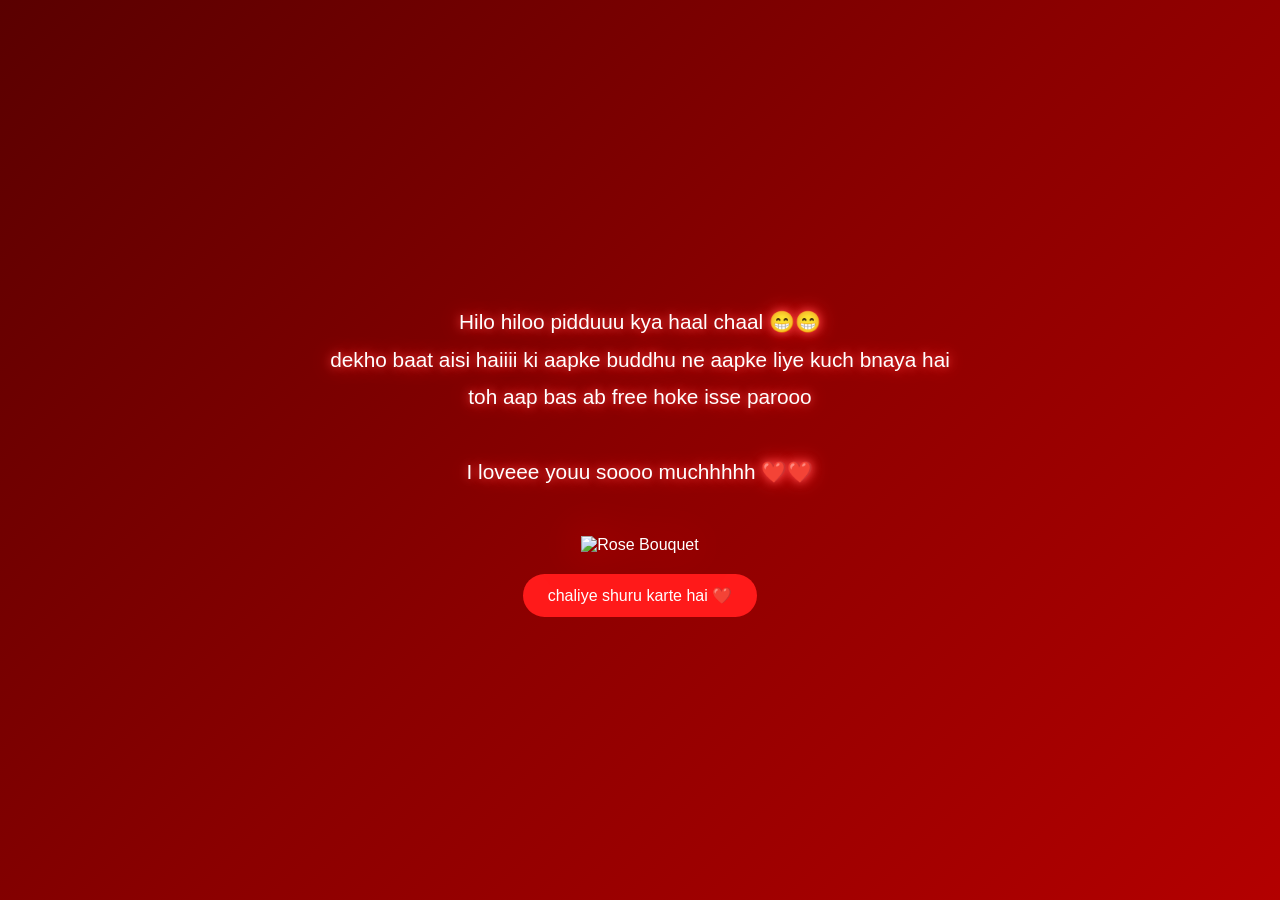
==== index.html @ d9f28ba8 "Add initial HTML structure for Rose Day" ====
<!DOCTYPE html>
<html>
<head>
    <title>Rose Day</title>
    <link rel="stylesheet" href="style.css">

    <style>
        body {
            background: linear-gradient(135deg, #5a0000, #8b0000, #b30000);
            overflow-x: hidden;
        }

        .glow-text {
            color: #ffffff;
            text-shadow: 0 0 10px #ff4d4d, 0 0 20px #ff1a1a;
            font-size: 1.3rem;
            line-height: 1.8;
        }

        .bouquet {
            margin-top: 25px;
            width: 220px;
            filter: drop-shadow(0 0 20px rgba(255, 0, 0, 0.7));
        }

        .rose {
            position: fixed;
            top: -50px;
            font-size: 24px;
            animation: fall linear infinite;
        }

        @keyframes fall {
            to {
                transform: translateY(110vh);
            }
        }
    </style>
</head>

<body>

    <div class="container">

        <p class="glow-text">
            Hilo hiloo pidduuu kya haal chaal 😁😁 <br>
            dekho baat aisi haiiii ki aapke buddhu ne aapke liye kuch bnaya hai <br>
            toh aap bas ab free hoke isse parooo <br><br>
            I loveee youu soooo muchhhhh ❤️❤️
        </p>

        <!-- Rose Bouquet Image -->
        <img class="bouquet"
        src="https://pngimg.com/uploads/rose_bouquet/rose_bouquet_PNG23.png"
        alt="Rose Bouquet">

        <br>

        <!-- Button goes to Propose Day -->
        <button onclick="location.href='proposal.html'">
            chaliye shuru karte hai ❤️
        </button>

    </div>

    <script>
        function createRose() {
            const rose = document.createElement("div");
            rose.classList.add("rose");
            rose.innerHTML = "🌹";
            rose.style.left = Math.random() * 100 + "vw";
            rose.style.animationDuration = (4 + Math.random() * 4) + "s";
            document.body.appendChild(rose);

            setTimeout(() => {
                rose.remove();
            }, 8000);
        }

        setInterval(createRose, 400);
    </script>

</body>
</html>
---- style.css ----
body {
    margin: 0;
    padding: 0;
    font-family: 'Segoe UI', sans-serif;
    background: linear-gradient(135deg, #3b0000, #7a0000, #a30000);
    color: white;
    text-align: center;
    min-height: 100vh;
    display: flex;
    justify-content: center;
    align-items: center;
}

.container {
    padding: 20px;
    max-width: 90%;
}

h1 {
    font-size: 2.5rem;
    margin-bottom: 20px;
}

p {
    font-size: 1.2rem;
    line-height: 1.6;
}

button {
    background-color: #ff1a1a;
    border: none;
    padding: 12px 25px;
    color: white;
    font-size: 1rem;
    border-radius: 25px;
    cursor: pointer;
    margin-top: 20px;
    transition: 0.3s ease;
}

button:hover {
    background-color: #ff4d4d;
    transform: scale(1.05);
}

.heart {
    font-size: 80px;
    animation: pulse 1.5s infinite;
}

@keyframes pulse {
    0% { transform: scale(1); }
    50% { transform: scale(1.15); }
    100% { transform: scale(1); }
}
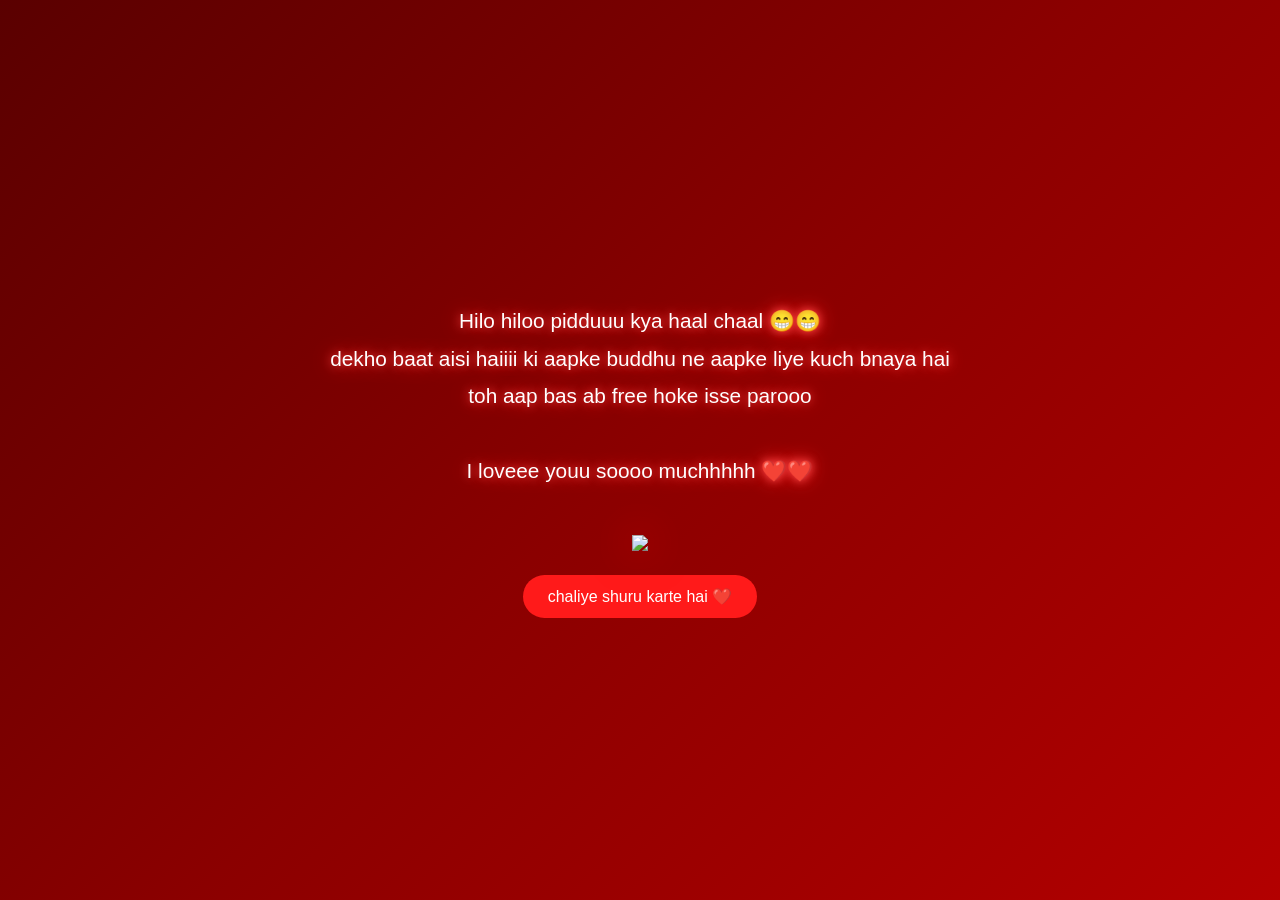
==== commit 00d7def1: "Fix image tag formatting in index.html" ====
--- a/index.html
+++ b/index.html
@@ -51,8 +51,7 @@
 
         <!-- Rose Bouquet Image -->
         <img class="bouquet"
-        src="https://pngimg.com/uploads/rose_bouquet/rose_bouquet_PNG23.png"
-        alt="Rose Bouquet">
+        src="https://pngimg.com/uploads/rose_bouquet/rose_bouquet_PNG23.png">
 
         <br>
 
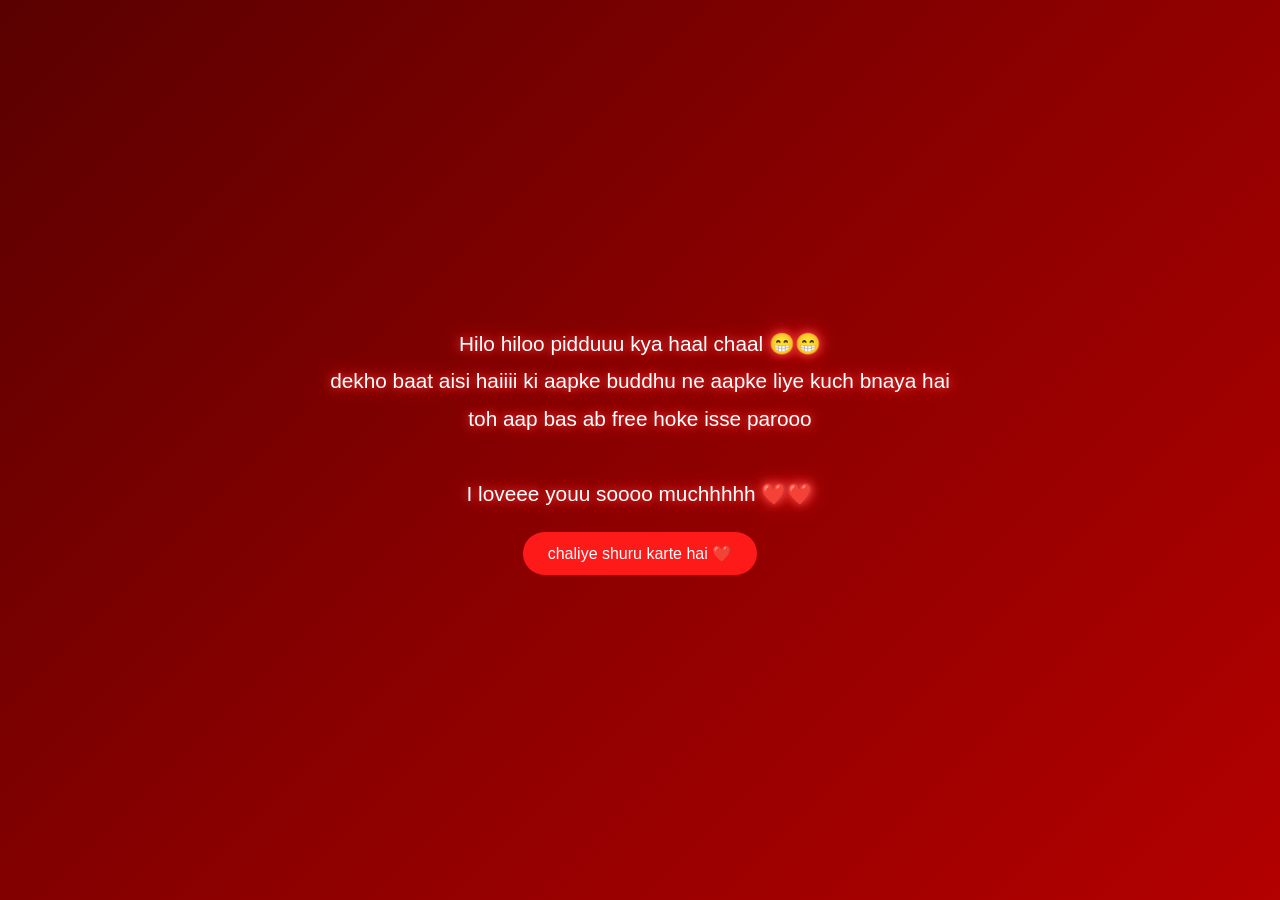
==== commit 125007e2: "Remove bouquet image and clean up HTML Removed the bouquet image and adjusted paragraph closing tag." ====
--- a/index.html
+++ b/index.html
@@ -47,11 +47,7 @@
             dekho baat aisi haiiii ki aapke buddhu ne aapke liye kuch bnaya hai <br>
             toh aap bas ab free hoke isse parooo <br><br>
             I loveee youu soooo muchhhhh ❤️❤️
-        </p>
-
-        <!-- Rose Bouquet Image -->
-        <img class="bouquet"
-        src="https://pngimg.com/uploads/rose_bouquet/rose_bouquet_PNG23.png">
+        
 
         <br>
 
